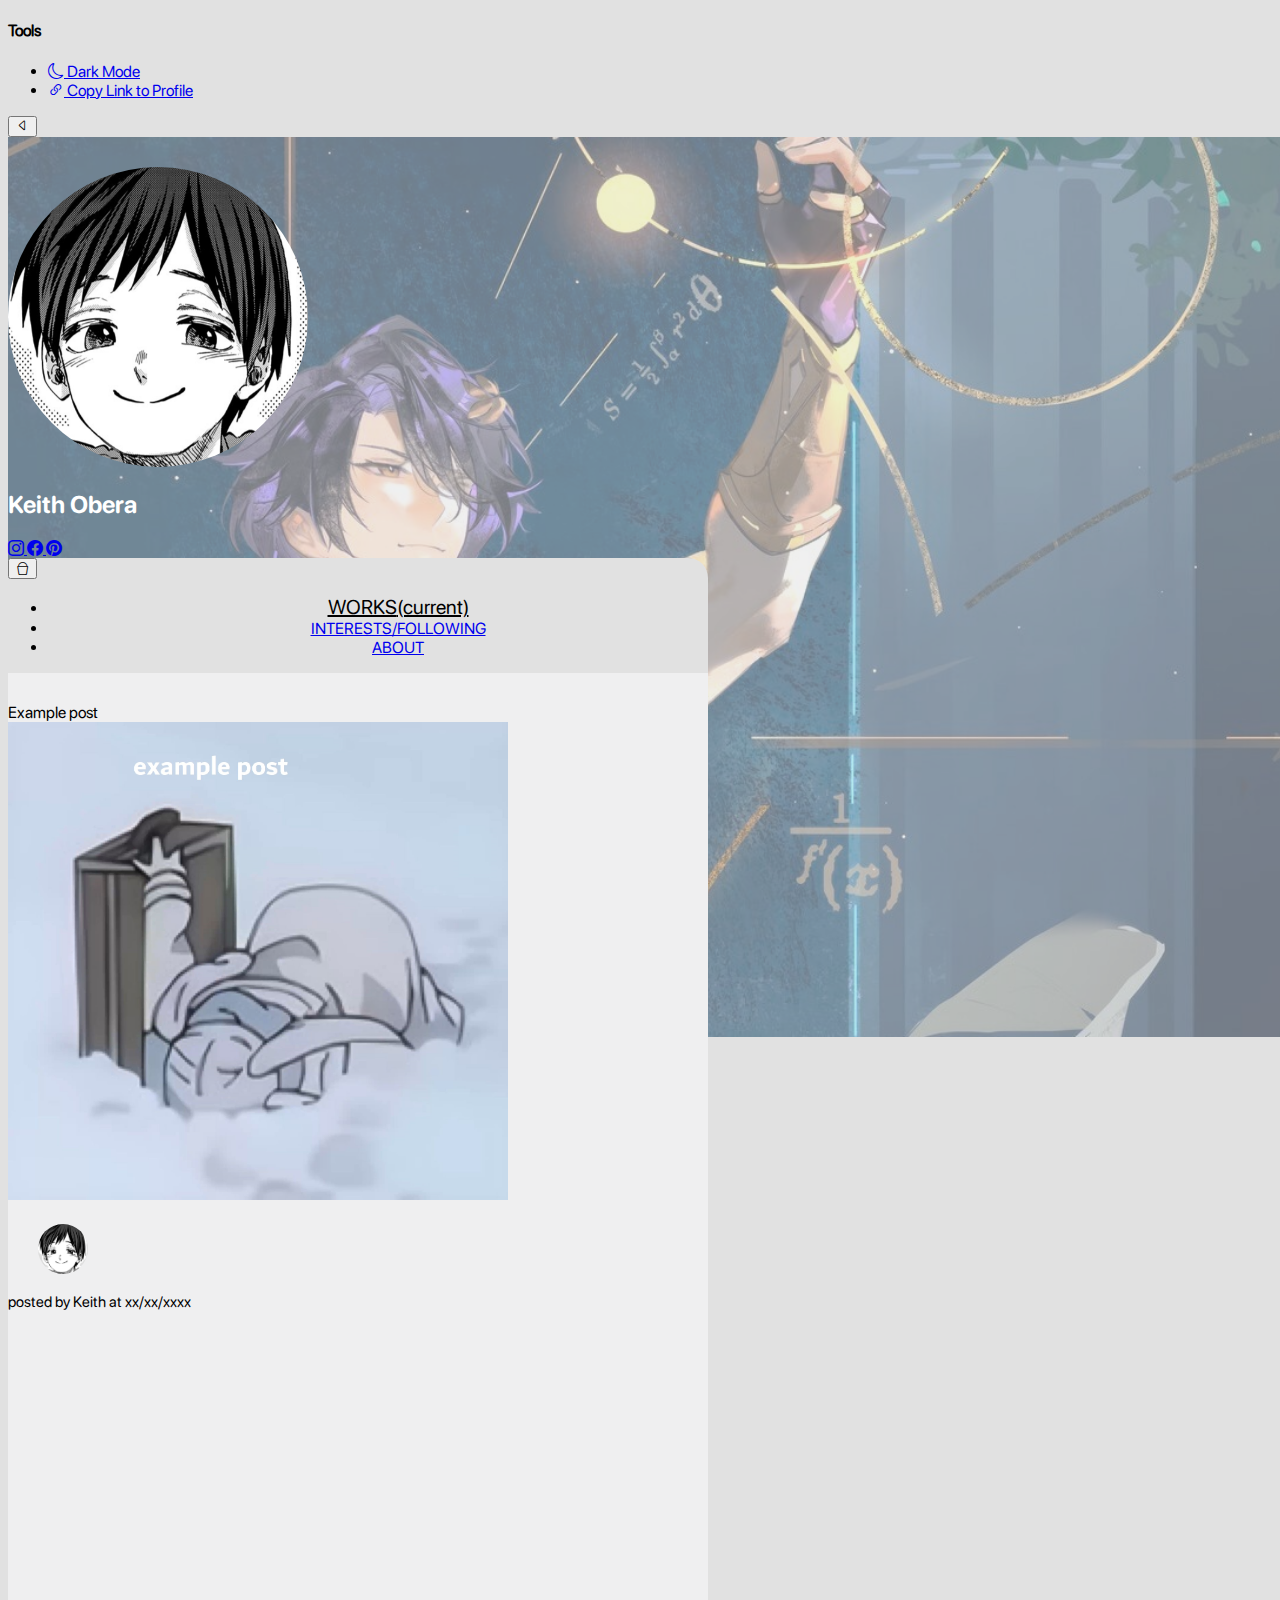
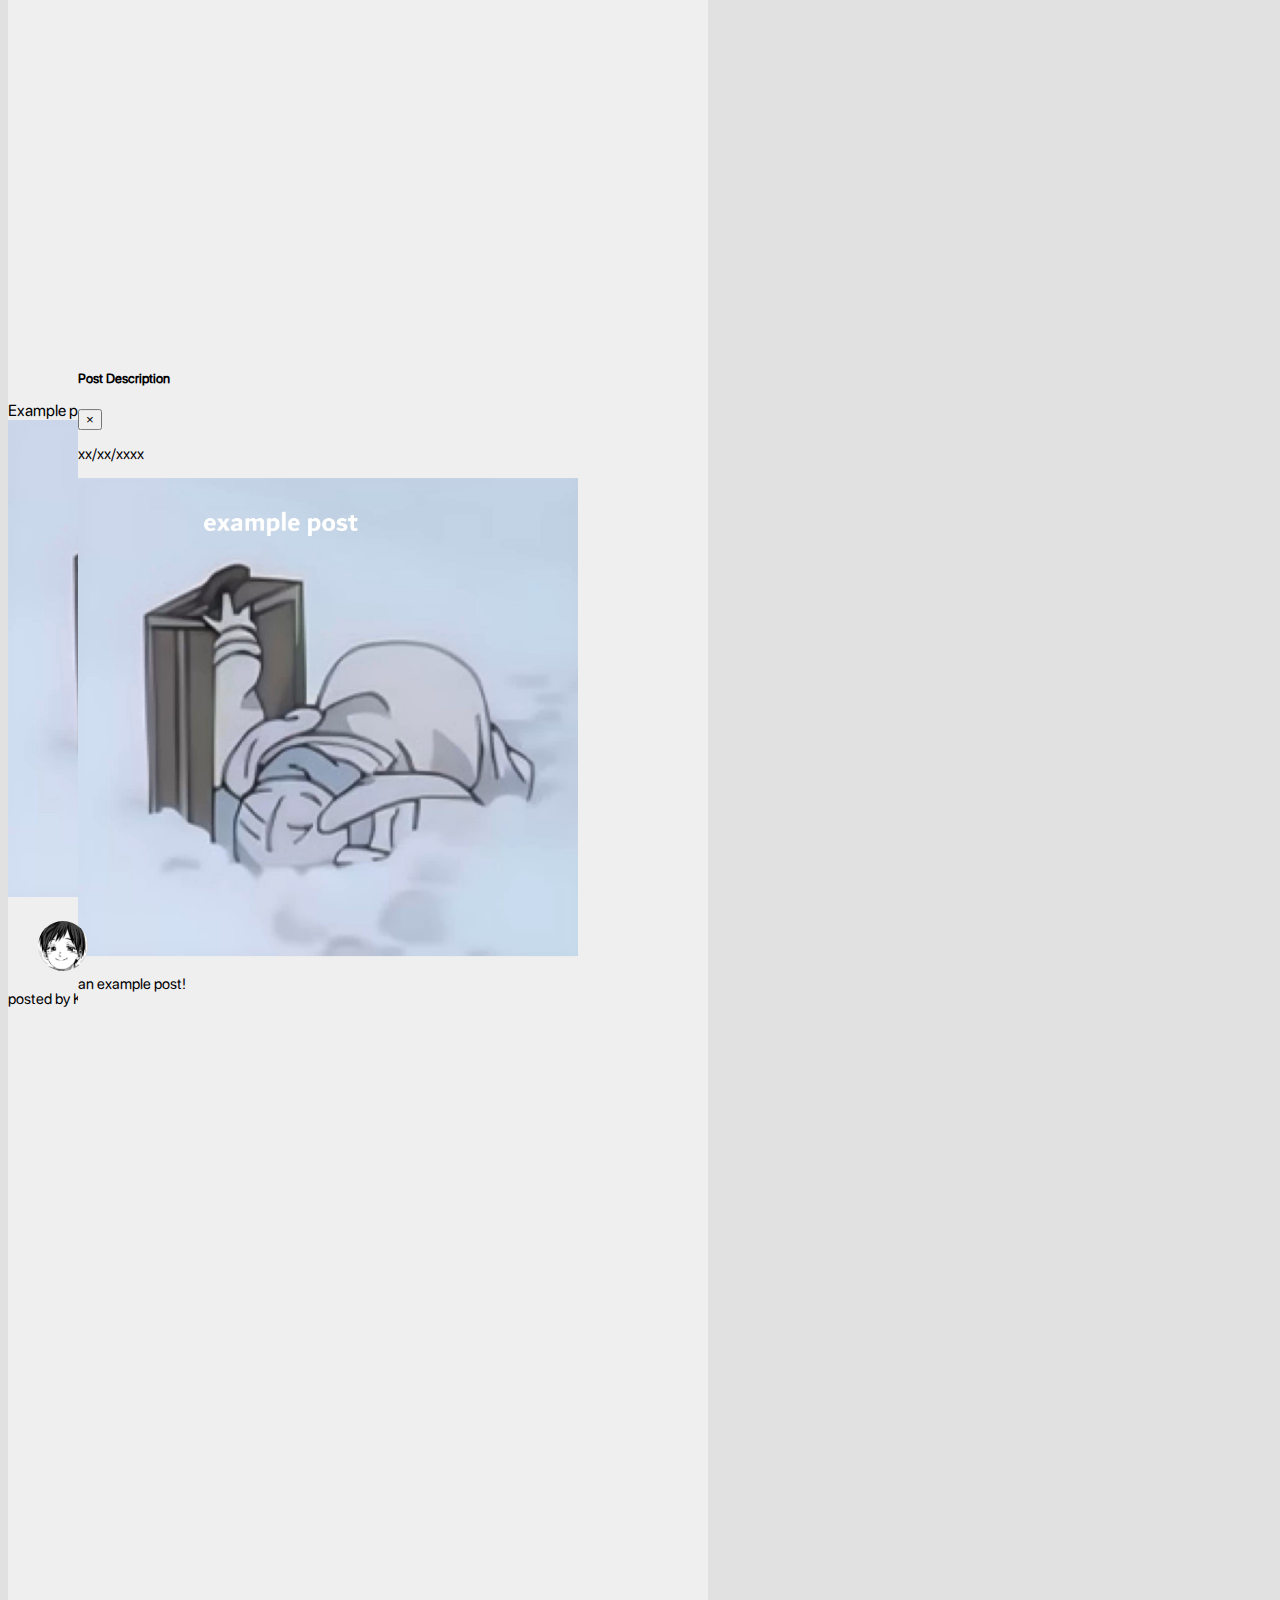
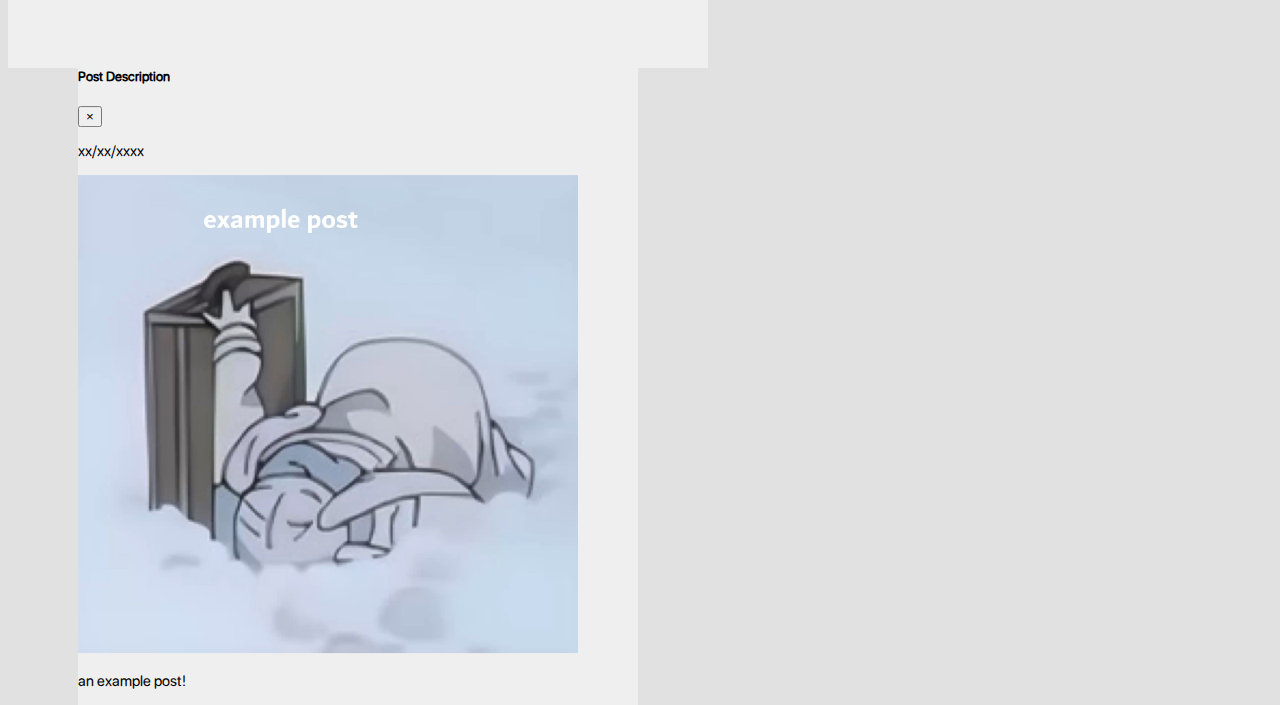
==== index.html @ 5f571ddc "yes" ====
<!doctype html>
<html lang="en">
  <head>
    <meta charset="utf-8">
    <meta name="viewport" content="width=device-width, initial-scale=1, shrink-to-fit=no">
    <title>KEITH OBERA</title>
    <link rel="stylesheet" href="https://cdn.jsdelivr.net/npm/bootstrap@4.6.2/dist/css/bootstrap.min.css" integrity="sha384-xOolHFLEh07PJGoPkLv1IbcEPTNtaed2xpHsD9ESMhqIYd0nLMwNLD69Npy4HI+N" crossorigin="anonymous">
    <link rel="preconnect" href="https://fonts.googleapis.com">
    <link rel="preconnect" href="https://fonts.gstatic.com" crossorigin>
    <link href="https://fonts.googleapis.com/css2?family=Roboto:ital,wght@0,100;0,300;0,400;0,500;0,700;0,900;1,100;1,300;1,400;1,500;1,700;1,900&display=swap" rel="stylesheet">
    <link rel="stylesheet" href="https://cdn.jsdelivr.net/npm/bootstrap-icons@1.11.3/font/bootstrap-icons.min.css">
    <link rel="stylesheet" href="css/style.css">
  </head>
  <body>
    <div class="fixed-top ml-auto text-right">
      <div class="container-fluid p-3">
        <div class="sidebar-bar">
          <div class="collapse" id="navbarToggleExternalContent">
            <div class="p-4">
              <div class="">
                <h4>Tools</h4>
                  <ul class="nav d-flex flex-column" id="tools">
                    <li class="nav-item">
                      <a class="nav-link" href="goingdark/drindex.html"><i class="bi bi-moon"></i> Dark Mode</a>
                    </li>
                    <li class="nav-item">
                      <a class="nav-link" href="#"><i class="bi bi-link-45deg"></i> Copy Link to Profile</a>
                    </li>
                  </ul>
              </div>
            </div>
          </div>
          <nav class="navbar mx-auto sidebar">
            <button class="navbar-toggler" type="button" data-toggle="collapse" data-target="#navbarToggleExternalContent" aria-controls="navbarToggleExternalContent" aria-expanded="false" aria-label="Toggle navigation">
              <i class="bi bi-caret-left"></i>
            </button>
          </nav>
        </div>
     </div>
    </div>
    <div class="background"></div>
    <div class="container title d-flex justify-content-center flex-column align-items-center top">
      <img src="images/profile.png" alt="profile/keith">
      <h2>Keith Obera</h2>
      <div class="socials">
        <a href="https://www.instagram.com/kitobera/" target="_blank">
            <i class="bi bi-instagram"></i>
        </a>
        <a href="https://www.facebook.com/htiek14/" target="_blank">
            <i class="bi bi-facebook"></i>
        </a>
        <a href="https://www.pinterest.ph/ketopp_10/" target="_blank">
            <i class="bi bi-pinterest"></i>
        </a>
    </div>
  </div>
<div class="container content">
  <div class="navbar d-flex justify-content-center align-items-center">
    <nav class="navbar navbar-expand-sm title">
      <button class="navbar-toggler" type="button" data-toggle="collapse" data-target="#navbarNav" aria-controls="navbarNav" aria-expanded="false" aria-label="Toggle navigation">
        <i class="bi bi-bucket"></i>
      </button>
      <div class="collapse navbar-collapse d-flex" id="navbarNav">
        <ul class="navbar-nav">
          <li class="nav-item active">
            <a class="nav-link a" href="#">WORKS<span class="sr-only">(current)</span></a>
          </li>
          <li class="nav-item">
            <a class="nav-link" href="pages/interests.html">INTERESTS/FOLLOWING</a>
          </li>
          <li class="nav-item">
            <a class="nav-link" href="pages/about.html">ABOUT</a>
          </li>
        </ul>
      </div>
    </nav>
  </div>

  
  <div class="posts container">
    <div class="post">
      <div class="p-container container" data-toggle="modal" data-target="#exampleModal">
        <div class="desc text-left pl-5">Example post</div>
        <div class="text-center">
          <img src="images/example1.jpg"  alt="wew">
        </div>
      </div>
      <div class="bar d-flex container">
        <a href="index.html">
          <img src="images/profile.png" alt="PROFILE">
        </a>
        <p class="ml-auto pt-4">posted by Keith at xx/xx/xxxx</p>
      </div>
      <div class="modal fixed-center fade" id="exampleModal" tabindex="-1" aria-labelledby="exampleModalLabel" aria-hidden="true">
        <div class="modal-dialog modal-dialog-centered">
          <div class="modal-content">
            <div class="modal-header">
              <h5 class="modal-title" id="exampleModalLabel">Post Description</h5>
              <button type="button" class="close" data-dismiss="modal" aria-label="Close">
                <span aria-hidden="true">&times;</span>
              </button>
            </div>
            <div class="modal-body">
              <p class="date text-bold ml-auto">xx/xx/xxxx</p>
              <div class="container p-container border-left-0 d-flex flex-column d-flex" id="p-container">
                <a href="images/example1.jpg" target="_blank"><img src="images/example1.jpg" alt="wew" target> </a>
                <p>an example post!</p>
              </div>
            </div>
          </div>
        </div>
      </div>
       
    </div>
    <div class="post">
      <div class="p-container container" data-toggle="modal" data-target="#exampleModal">
        <div class="desc text-left pl-5">Example post</div>
        <div class="text-center">
          <img src="images/example1.jpg"  alt="wew">
        </div>
      </div>
      <div class="bar d-flex container">
        <a href="index.html">
          <img src="images/profile.png" alt="PROFILE">
        </a>
        <p class="ml-auto pt-4">posted by Keith at xx/xx/xxxx</p>
      </div>
      <div class="modal fixed-center fade" id="exampleModal" tabindex="-1" aria-labelledby="exampleModalLabel" aria-hidden="true">
        <div class="modal-dialog modal-dialog-centered">
          <div class="modal-content">
            <div class="modal-header">
              <h5 class="modal-title" id="exampleModalLabel">Post Description</h5>
              <button type="button" class="close" data-dismiss="modal" aria-label="Close">
                <span aria-hidden="true">&times;</span>
              </button>
            </div>
            <div class="modal-body">
              <p class="date text-bold ml-auto">xx/xx/xxxx</p>
              <div class="container p-container border-left-0 d-flex flex-column d-flex" id="p-container">
                <a href="images/example1.jpg" target="_blank"><img src="images/example1.jpg" alt="wew" target> </a>
                <p>an example post!</p>
              </div>
            </div>
          </div>
        </div>
      </div>
       
    </div>
</div>

</div>
</div>

    
  






    <script src="https://cdn.jsdelivr.net/npm/jquery@3.5.1/dist/jquery.slim.min.js" integrity="sha384-DfXdz2htPH0lsSSs5nCTpuj/zy4C+OGpamoFVy38MVBnE+IbbVYUew+OrCXaRkfj" crossorigin="anonymous"></script>
    <script src="https://cdn.jsdelivr.net/npm/bootstrap@4.6.2/dist/js/bootstrap.bundle.min.js" integrity="sha384-Fy6S3B9q64WdZWQUiU+q4/2Lc9npb8tCaSX9FK7E8HnRr0Jz8D6OP9dO5Vg3Q9ct" crossorigin="anonymous"></script>
    <script src="https://code.jquery.com/jquery-3.6.0.min.js"></script>
  <script src="script/script.js"></script>
  </body>
</html>
---- css/style.css ----
/*FONT*/ 
@font-face {
    font-family: sf-regular;
    src: url('../font/SF-Pro-Rounded-Regular.otf') format('opentype');
}
@font-face {
    font-family: sf-bold;
    src: url('../font/SF-Pro-Rounded-Bold.otf') format('opentype');
}
@font-face {
    font-family: sf-sbold;
    src: url('../font/SF-Pro-Rounded-Semibold.otf') format('opentype');
}




body {
    font-family: "sf-regular", sans-serif;
    background-color: #e1e1e1 ; 
}
/*TOP*/
.title img{
    height: 300px;
    width: 300px;
    border-radius: 100%;
}
/*BACKGROUND*/
.background {
    position: absolute;
    width: 100%;
    height: 100%;
    background: url('../images/background/background\ -\ Copy.jpg') no-repeat center scroll;
    background-size: cover;
    opacity: 0.5;
    transition: opacity 0.5s ease-out;
    z-index: -1;
  }
/*NAVIGATION AND CONTENT*/
.top {
    color: white;
    outline: blue 1px;
    font-family: "sf-bold", sans-serif;
    font-weight: 400;
    padding-top: 30px;
}
.title {
    flex: 1 0 auto;
}
.navbar-nav {
    width: 100%;
    justify-content: space-evenly;

}
.navbar-nav li {
    text-align: center;
}
.content {
    border-radius: 20px;
    background-color: #e1e1e1   ;
}
.a {
    font-size: 20px;
    color: black;
}

@media (min-width: 600px){
    .content {
        width: 100%; 
    }
}
@media (min-width: 768px){
}
@media (min-width: 992px){
    .modal-content {
        width: 100%; 
    }
}
@media (min-width: 1200px){
    .content {
        width: 700px;
    }
    .p-container img{
        width: 100%;
    }
} 
.nav-link {
    transition: font-size 0.2s ease;
    
}
.nav-link:hover {
    font-size: 20px;
    
    transition: font-size 0.3s ease-out;
    
}

.navbar-nav:hover {
    background-color: rgba(0, 0, 0, 0.105);
    transition: background-color 0.3s ease-out;
    padding-left: 0;
}
.nav-link:focus {
    font-size: 20px;
    color: black;
}

/*POSTS*/
.post {
    background-color:#EFEFF0;
}
.p-container {
    
    width: 95%;
    align-items: center;
}
.modal-content {
    background-color:#EFEFF0;
}
.posts img {
    width: 500px;
}
.posts p{
    font-size: 15px;
}
.bar img {
    margin-top: 20px;
    width: 50px;
    height: 50px;
    border-radius: 100%;
    position: relative;
    left: 30px;
}
#p-container p {
    text-align: left;   
}
@media (max-width: 1024px){
    
    .bar img {
        width: 50px;
        height: 50px;
        left: 10px;
    }
}
@media (max-width: 1050px){
    .p-container img{
        width: 100%;
    }
}
@media (max-width: 768px){
    .p-container img {
        width: 100%;
    }
    .bar img {
        width: 50px;
        height: 50px;
        left: 10px;
    }
}
@media (max-width: 600px){
}
#exampleModal .modal-dialog{
    width: 1000px;
}
.posts .desc{
    padding-top: 30px;
}
.modal .modal-dialog{ 
	width: 350px; 
    max-width:80%; 
    height: 100%; 
    margin:0;
    transform: translate(0); 
    transition: transform 0.2s;
}
.modal .modal-dialog .modal-content{  
    height: inherit; 
    border:0; 
    border-radius: 0;
}
.modal .modal-dialog .modal-content .modal-body{
     overflow-y: auto 
}

.modal.fixed-center .modal-dialog{ 
    margin-left:auto;
    margin-right: auto; 
    margin-bottom: auto;
    transform: translateY(100%);
 }
.modal.show .modal-dialog{ 
    transform: translateX(0);  
}
/*SIDEBAR*/
.sidebar {
    display: block;
}
/*FOOTER*/
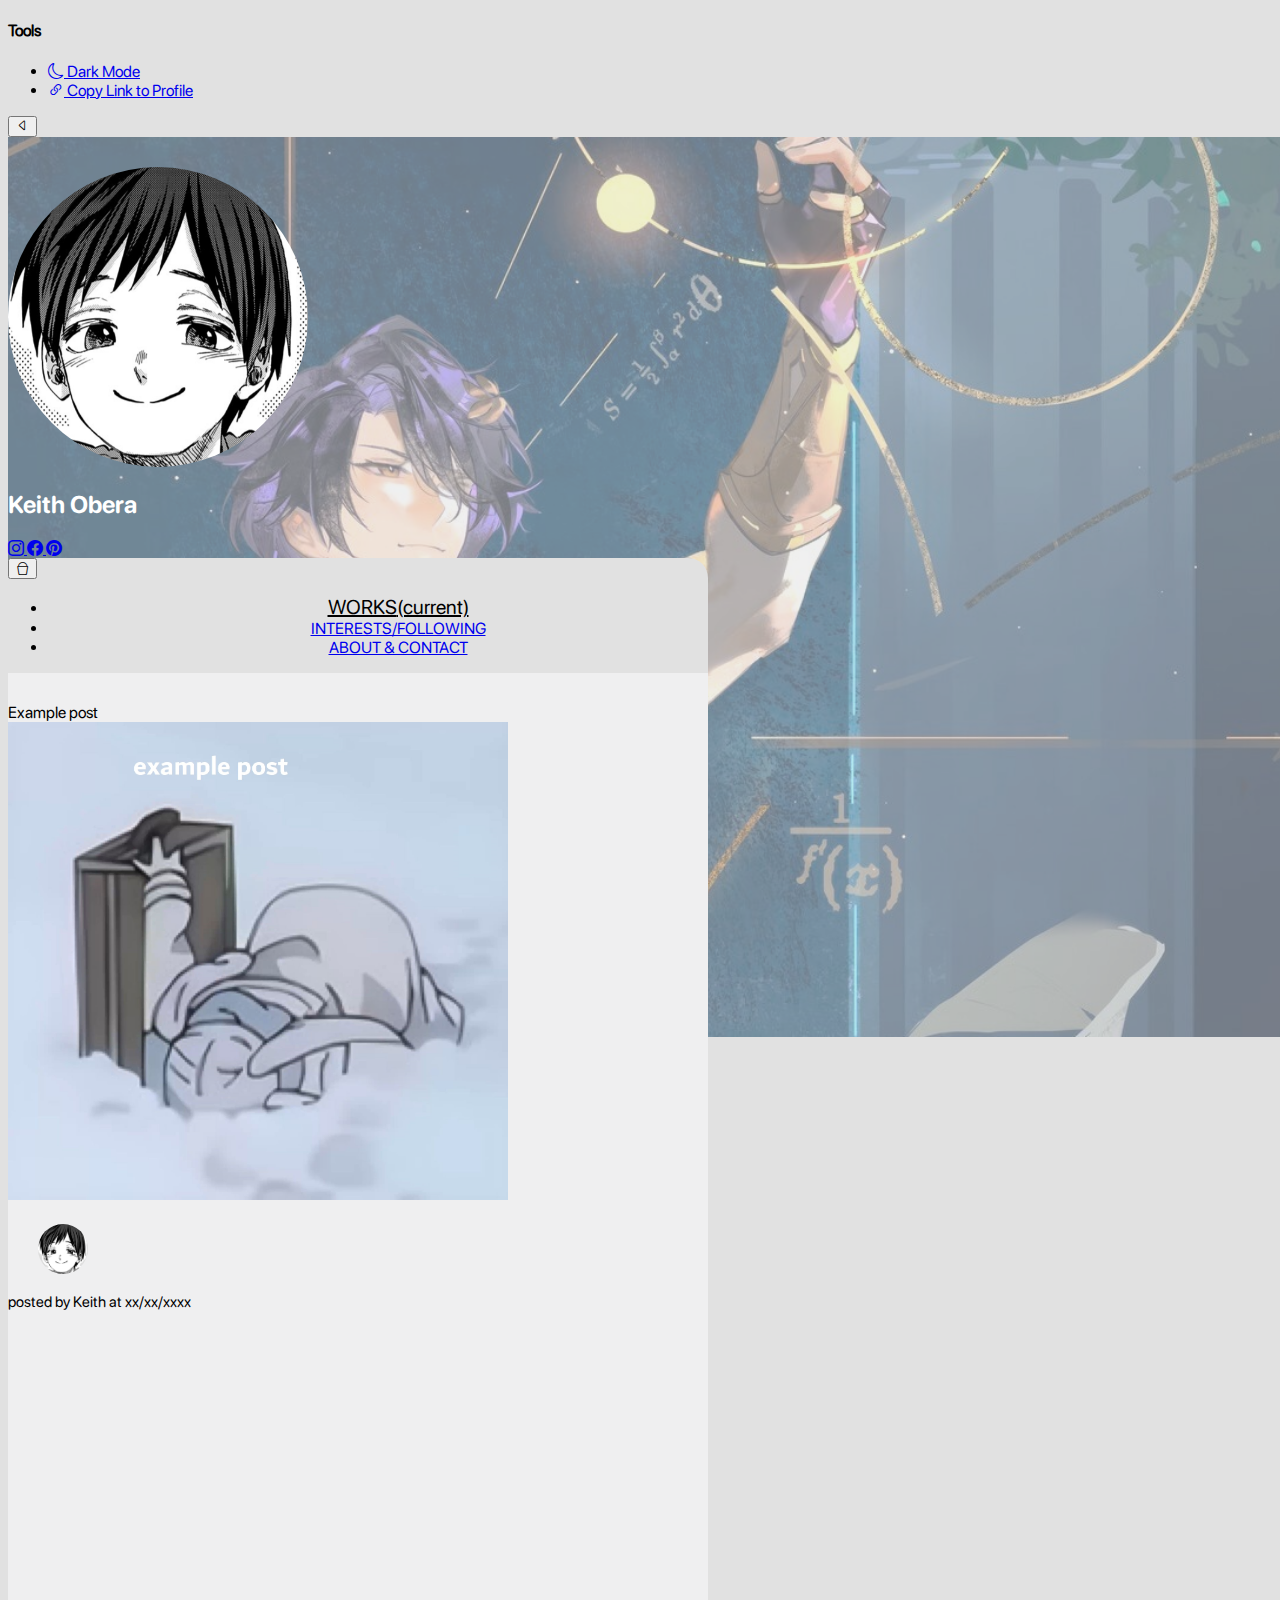
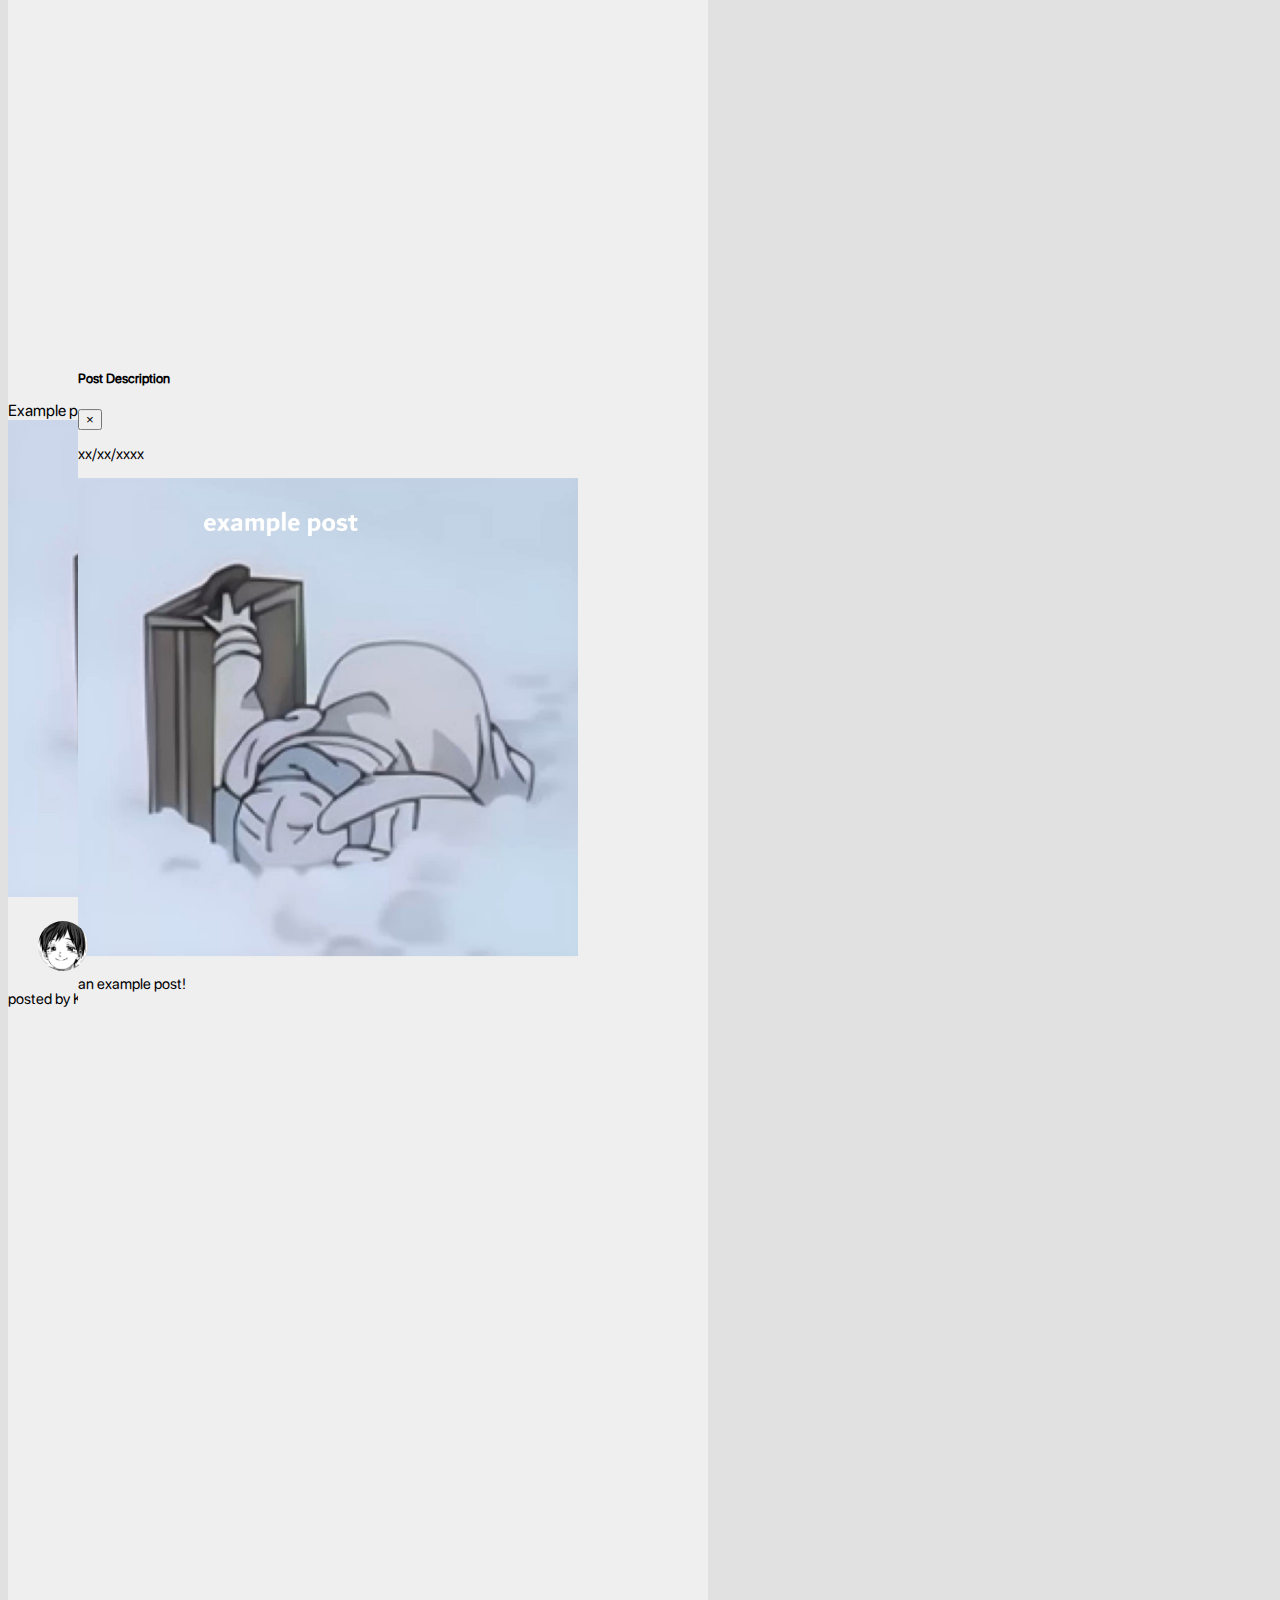
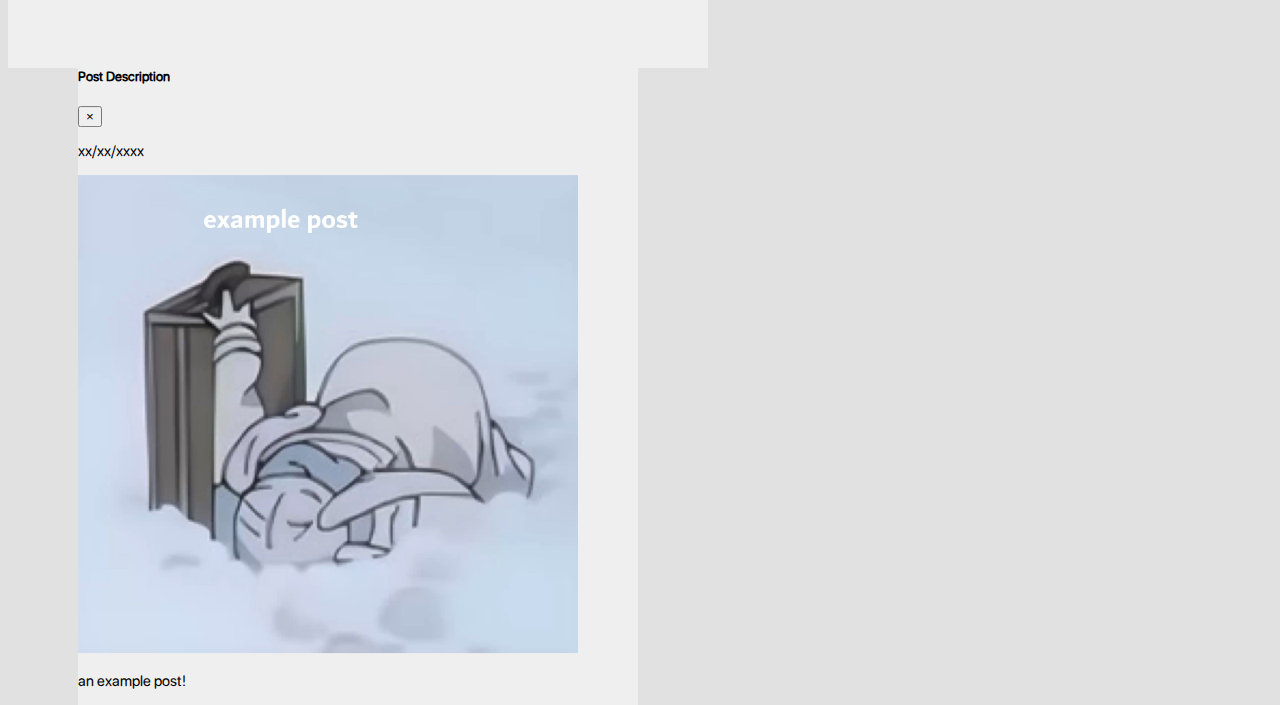
==== commit 211fb7c3: "Add files via upload" ====
--- a/index.html
+++ b/index.html
@@ -69,7 +69,7 @@
             <a class="nav-link" href="pages/interests.html">INTERESTS/FOLLOWING</a>
           </li>
           <li class="nav-item">
-            <a class="nav-link" href="pages/about.html">ABOUT</a>
+            <a class="nav-link" href="pages/about.html">ABOUT & CONTACT</a>
           </li>
         </ul>
       </div>
